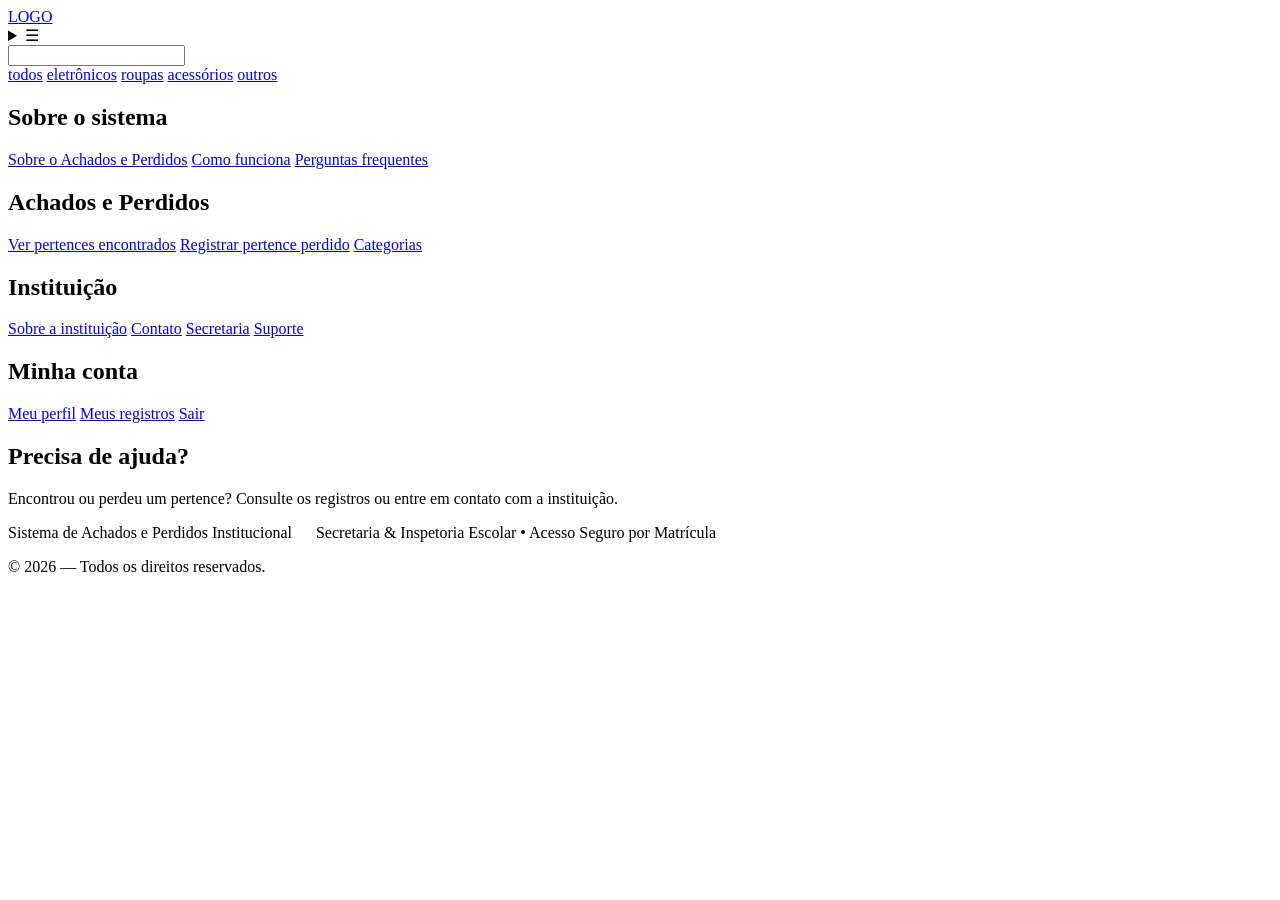
==== achados.html @ 47091258 "Criando a estrutura inicial do sistema de achados e perdidos" ====
<!DOCTYPE html>
<html lang="pt-BR">
<head>
    <meta charset="UTF-8">
    <meta name="viewport" content="width=device-width, initial-scale=1.0">
    <title>Achados e Perdidos - Pertences encontrados</title>
    <link rel="stylesheet" href="css/achados.css">
</head>
<body>
<header class="cabecalho">
    <a class="logo" href="home.html">LOGO</a>
        <details class="menu-lateral">
            <summary aria-label="Abrir menu">☰</summary>
            <nav aria-label="Menu principal">
                <a href="achados.html">pertences encontrados</a>
                <a href="registrar-perda.html">registrar perda</a>
                <a href="meus-registros.html">meus registros</a>
                <a href="como-funciona.html">como funciona</a>
                <a href="contato.html">contato</a>
                <a href="sobre.html">sobre</a>
                <a href="faq.html">perguntas frequentes</a>
                <a href="index.html">sair</a>
            </nav>
        </details>
</header>
<main class="pagina-achados">
    <section class="busca-e-categorias" aria-label="Busca e categorias">
        <input class="campo-busca" type="search" name="busca" aria-label="Buscar pertence">

        <nav class="categorias" aria-label="Categorias de pertences">
            <a class="categoria ativa" href="#">todos</a>
            <a class="categoria" href="#">eletrônicos</a>
            <a class="categoria" href="#">roupas</a>
            <a class="categoria" href="#">acessórios</a>
            <a class="categoria" href="#">outros</a>
        </nav>
    </section>

    <section class="grade-objetos" aria-label="Pertences encontrados">
            <a class="card-objeto" href="detalhes.html" aria-label="Ver detalhes do pertence 1"><span class="imagem-placeholder"></span></a>
            <a class="card-objeto" href="detalhes.html" aria-label="Ver detalhes do pertence 2"><span class="imagem-placeholder"></span></a>
            <a class="card-objeto" href="detalhes.html" aria-label="Ver detalhes do pertence 3"><span class="imagem-placeholder"></span></a>
            <a class="card-objeto" href="detalhes.html" aria-label="Ver detalhes do pertence 4"><span class="imagem-placeholder"></span></a>
            <a class="card-objeto" href="detalhes.html" aria-label="Ver detalhes do pertence 5"><span class="imagem-placeholder"></span></a>
            <a class="card-objeto" href="detalhes.html" aria-label="Ver detalhes do pertence 6"><span class="imagem-placeholder"></span></a>
            <a class="card-objeto" href="detalhes.html" aria-label="Ver detalhes do pertence 7"><span class="imagem-placeholder"></span></a>
            <a class="card-objeto" href="detalhes.html" aria-label="Ver detalhes do pertence 8"><span class="imagem-placeholder"></span></a>
    </section>
</main>
<footer class="rodape">
    <div class="rodape-colunas">
        <section class="rodape-coluna">
            <h2>Sobre o sistema</h2>
            <a href="sobre.html">Sobre o Achados e Perdidos</a>
            <a href="como-funciona.html">Como funciona</a>
            <a href="faq.html">Perguntas frequentes</a>
        </section>

        <section class="rodape-coluna">
            <h2>Achados e Perdidos</h2>
            <a href="achados.html">Ver pertences encontrados</a>
            <a href="registrar-perda.html">Registrar pertence perdido</a>
            <a href="achados.html">Categorias</a>
        </section>

        <section class="rodape-coluna">
            <h2>Instituição</h2>
            <a href="sobre.html">Sobre a instituição</a>
            <a href="contato.html">Contato</a>
            <a href="contato.html">Secretaria</a>
            <a href="contato.html">Suporte</a>
        </section>

        <section class="rodape-coluna">
            <h2>Minha conta</h2>
            <a href="meus-registros.html">Meu perfil</a>
            <a href="meus-registros.html">Meus registros</a>
            <a href="index.html">Sair</a>
        </section>
    </div>

    <section class="rodape-ajuda">
        <h2>Precisa de ajuda?</h2>
        <p>Encontrou ou perdeu um pertence? Consulte os registros ou entre em contato com a instituição.</p>
    </section>

    <p class="rodape-institucional">Sistema de Achados e Perdidos Institucional &nbsp;&nbsp;&nbsp;&nbsp; Secretaria &amp; Inspetoria Escolar • Acesso Seguro por Matrícula</p>
    <p class="rodape-direitos">© 2026 — Todos os direitos reservados.</p>
</footer>
</body>
</html>
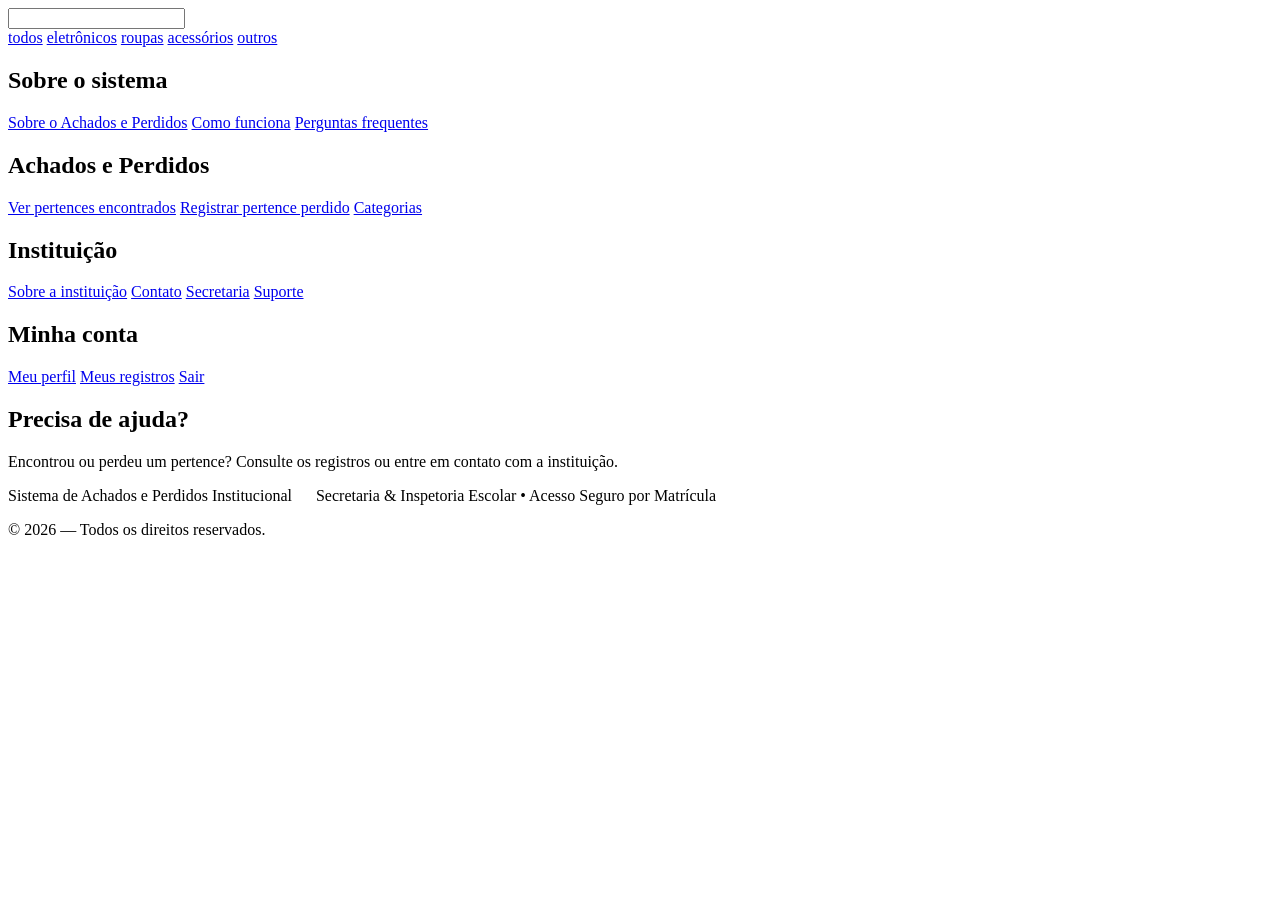
==== commit 65b88c4a: "Add files via upload" ====
--- a/achados.html
+++ b/achados.html
@@ -1,91 +1,75 @@
-<!DOCTYPE html>
-<html lang="pt-BR">
-<head>
-    <meta charset="UTF-8">
-    <meta name="viewport" content="width=device-width, initial-scale=1.0">
-    <title>Achados e Perdidos - Pertences encontrados</title>
-    <link rel="stylesheet" href="css/achados.css">
-</head>
-<body>
-<header class="cabecalho">
-    <a class="logo" href="home.html">LOGO</a>
-        <details class="menu-lateral">
-            <summary aria-label="Abrir menu">☰</summary>
-            <nav aria-label="Menu principal">
-                <a href="achados.html">pertences encontrados</a>
-                <a href="registrar-perda.html">registrar perda</a>
-                <a href="meus-registros.html">meus registros</a>
-                <a href="como-funciona.html">como funciona</a>
-                <a href="contato.html">contato</a>
-                <a href="sobre.html">sobre</a>
-                <a href="faq.html">perguntas frequentes</a>
-                <a href="index.html">sair</a>
-            </nav>
-        </details>
-</header>
-<main class="pagina-achados">
-    <section class="busca-e-categorias" aria-label="Busca e categorias">
-        <input class="campo-busca" type="search" name="busca" aria-label="Buscar pertence">
-
-        <nav class="categorias" aria-label="Categorias de pertences">
-            <a class="categoria ativa" href="#">todos</a>
-            <a class="categoria" href="#">eletrônicos</a>
-            <a class="categoria" href="#">roupas</a>
-            <a class="categoria" href="#">acessórios</a>
-            <a class="categoria" href="#">outros</a>
-        </nav>
-    </section>
-
-    <section class="grade-objetos" aria-label="Pertences encontrados">
-            <a class="card-objeto" href="detalhes.html" aria-label="Ver detalhes do pertence 1"><span class="imagem-placeholder"></span></a>
-            <a class="card-objeto" href="detalhes.html" aria-label="Ver detalhes do pertence 2"><span class="imagem-placeholder"></span></a>
-            <a class="card-objeto" href="detalhes.html" aria-label="Ver detalhes do pertence 3"><span class="imagem-placeholder"></span></a>
-            <a class="card-objeto" href="detalhes.html" aria-label="Ver detalhes do pertence 4"><span class="imagem-placeholder"></span></a>
-            <a class="card-objeto" href="detalhes.html" aria-label="Ver detalhes do pertence 5"><span class="imagem-placeholder"></span></a>
-            <a class="card-objeto" href="detalhes.html" aria-label="Ver detalhes do pertence 6"><span class="imagem-placeholder"></span></a>
-            <a class="card-objeto" href="detalhes.html" aria-label="Ver detalhes do pertence 7"><span class="imagem-placeholder"></span></a>
-            <a class="card-objeto" href="detalhes.html" aria-label="Ver detalhes do pertence 8"><span class="imagem-placeholder"></span></a>
-    </section>
-</main>
-<footer class="rodape">
-    <div class="rodape-colunas">
-        <section class="rodape-coluna">
-            <h2>Sobre o sistema</h2>
-            <a href="sobre.html">Sobre o Achados e Perdidos</a>
-            <a href="como-funciona.html">Como funciona</a>
-            <a href="faq.html">Perguntas frequentes</a>
-        </section>
-
-        <section class="rodape-coluna">
-            <h2>Achados e Perdidos</h2>
-            <a href="achados.html">Ver pertences encontrados</a>
-            <a href="registrar-perda.html">Registrar pertence perdido</a>
-            <a href="achados.html">Categorias</a>
-        </section>
-
-        <section class="rodape-coluna">
-            <h2>Instituição</h2>
-            <a href="sobre.html">Sobre a instituição</a>
-            <a href="contato.html">Contato</a>
-            <a href="contato.html">Secretaria</a>
-            <a href="contato.html">Suporte</a>
-        </section>
-
-        <section class="rodape-coluna">
-            <h2>Minha conta</h2>
-            <a href="meus-registros.html">Meu perfil</a>
-            <a href="meus-registros.html">Meus registros</a>
-            <a href="index.html">Sair</a>
-        </section>
-    </div>
-
-    <section class="rodape-ajuda">
-        <h2>Precisa de ajuda?</h2>
-        <p>Encontrou ou perdeu um pertence? Consulte os registros ou entre em contato com a instituição.</p>
-    </section>
-
-    <p class="rodape-institucional">Sistema de Achados e Perdidos Institucional &nbsp;&nbsp;&nbsp;&nbsp; Secretaria &amp; Inspetoria Escolar • Acesso Seguro por Matrícula</p>
-    <p class="rodape-direitos">© 2026 — Todos os direitos reservados.</p>
-</footer>
-</body>
-</html>
+<!DOCTYPE html>
+<html lang="pt-BR">
+<head>
+    <meta charset="UTF-8">
+    <meta name="viewport" content="width=device-width, initial-scale=1.0">
+    <title>Achados e Perdidos - Pertences encontrados</title>
+    <link rel="stylesheet" href="css/achados.css">
+</head>
+<body>
+<main class="pagina-achados">
+    <section class="busca-e-categorias" aria-label="Busca e categorias">
+        <input class="campo-busca" type="search" name="busca" aria-label="Buscar pertence">
+
+        <nav class="categorias" aria-label="Categorias de pertences">
+            <a class="categoria ativa" href="#">todos</a>
+            <a class="categoria" href="#">eletrônicos</a>
+            <a class="categoria" href="#">roupas</a>
+            <a class="categoria" href="#">acessórios</a>
+            <a class="categoria" href="#">outros</a>
+        </nav>
+    </section>
+
+    <section class="grade-objetos" aria-label="Pertences encontrados">
+            <a class="card-objeto" href="detalhes.html" aria-label="Ver detalhes do pertence 1"><span class="imagem-placeholder"></span></a>
+            <a class="card-objeto" href="detalhes.html" aria-label="Ver detalhes do pertence 2"><span class="imagem-placeholder"></span></a>
+            <a class="card-objeto" href="detalhes.html" aria-label="Ver detalhes do pertence 3"><span class="imagem-placeholder"></span></a>
+            <a class="card-objeto" href="detalhes.html" aria-label="Ver detalhes do pertence 4"><span class="imagem-placeholder"></span></a>
+            <a class="card-objeto" href="detalhes.html" aria-label="Ver detalhes do pertence 5"><span class="imagem-placeholder"></span></a>
+            <a class="card-objeto" href="detalhes.html" aria-label="Ver detalhes do pertence 6"><span class="imagem-placeholder"></span></a>
+            <a class="card-objeto" href="detalhes.html" aria-label="Ver detalhes do pertence 7"><span class="imagem-placeholder"></span></a>
+            <a class="card-objeto" href="detalhes.html" aria-label="Ver detalhes do pertence 8"><span class="imagem-placeholder"></span></a>
+    </section>
+</main>
+<footer class="rodape">
+    <div class="rodape-colunas">
+        <section class="rodape-coluna">
+            <h2>Sobre o sistema</h2>
+            <a href="sobre.html">Sobre o Achados e Perdidos</a>
+            <a href="como-funciona.html">Como funciona</a>
+            <a href="faq.html">Perguntas frequentes</a>
+        </section>
+
+        <section class="rodape-coluna">
+            <h2>Achados e Perdidos</h2>
+            <a href="achados.html">Ver pertences encontrados</a>
+            <a href="registrar-perda.html">Registrar pertence perdido</a>
+            <a href="achados.html">Categorias</a>
+        </section>
+
+        <section class="rodape-coluna">
+            <h2>Instituição</h2>
+            <a href="sobre.html">Sobre a instituição</a>
+            <a href="contato.html">Contato</a>
+            <a href="contato.html">Secretaria</a>
+            <a href="contato.html">Suporte</a>
+        </section>
+
+        <section class="rodape-coluna">
+            <h2>Minha conta</h2>
+            <a href="meus-registros.html">Meu perfil</a>
+            <a href="meus-registros.html">Meus registros</a>
+            <a href="index.html">Sair</a>
+        </section>
+    </div>
+
+    <section class="rodape-ajuda">
+        <h2>Precisa de ajuda?</h2>
+        <p>Encontrou ou perdeu um pertence? Consulte os registros ou entre em contato com a instituição.</p>
+    </section>
+
+    <p class="rodape-institucional">Sistema de Achados e Perdidos Institucional &nbsp;&nbsp;&nbsp;&nbsp; Secretaria &amp; Inspetoria Escolar • Acesso Seguro por Matrícula</p>
+    <p class="rodape-direitos">© 2026 — Todos os direitos reservados.</p>
+</footer>
+</body>
+</html>
